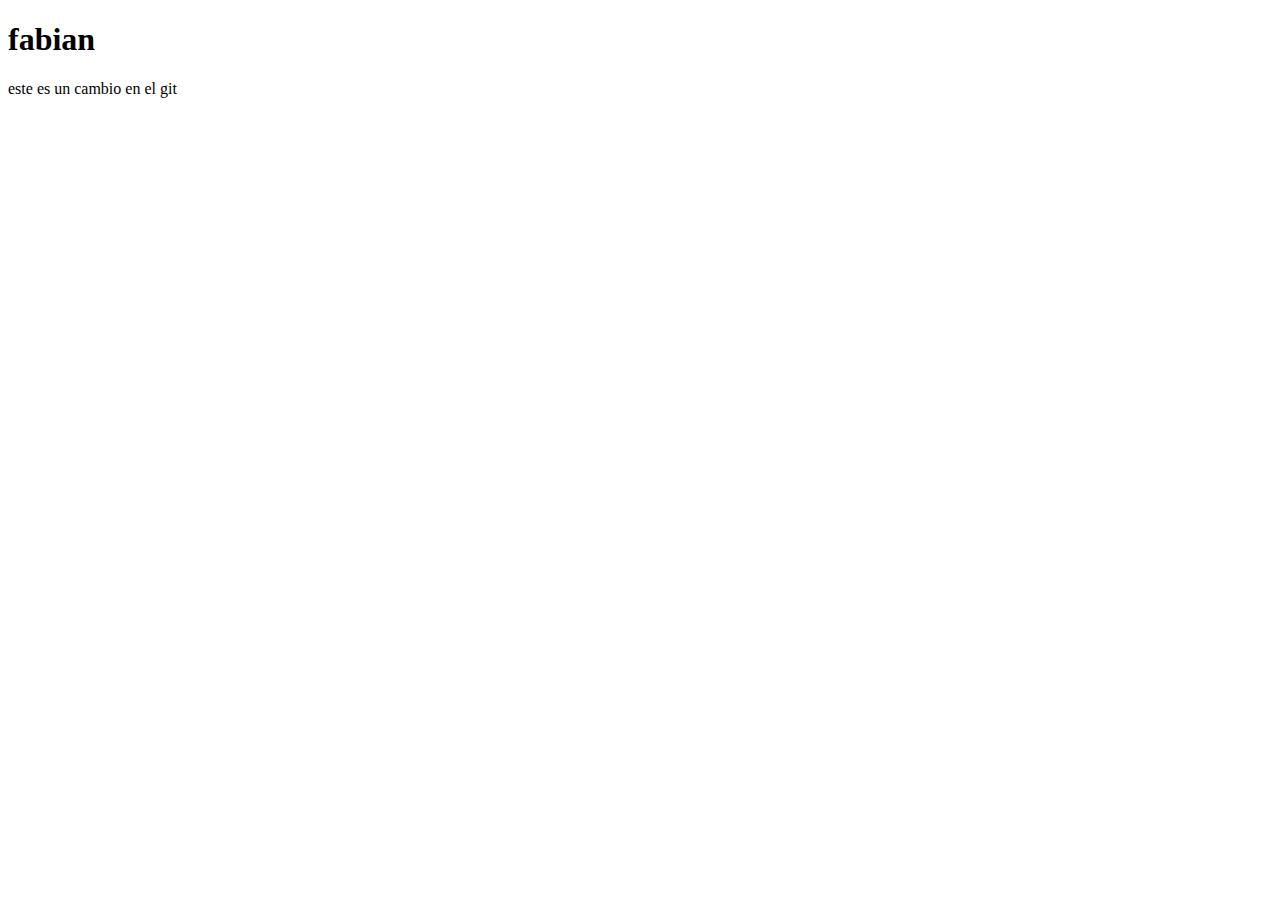
==== index.html @ eec31806 "Se cambio el titulo , un parrafo y se agrega una hoja de estilos" ====
<!DOCTYPE html>
<html lang="en">

<head>
    <meta charset="UTF-8">
    <meta name="viewport" content="width=device-width, initial-scale=1.0">
    <link rel="stylesheet" href="styles.css">
    <title>Mi portafolioss</title>
</head>

<body>
    <h1>fabian</h1>
    <p>este es un cambio en el git</p>
</body>

</html>
---- styles.css ----
* {
    margin: o;
    padding: 0;
}
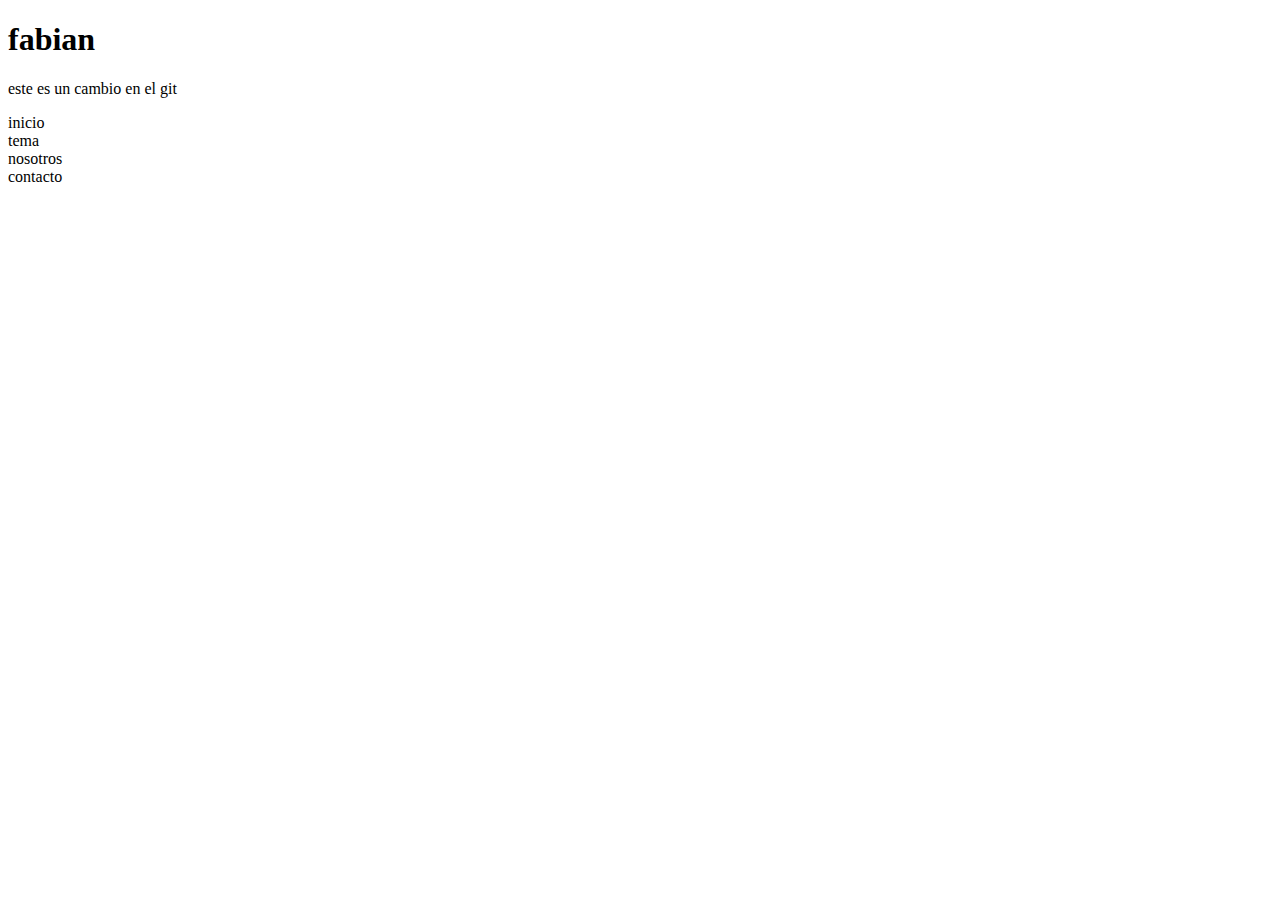
==== commit 168c063a: "se agregó la carpeta images y cambiamos el index" ====
--- a/index.html
+++ b/index.html
@@ -5,12 +5,18 @@
     <meta charset="UTF-8">
     <meta name="viewport" content="width=device-width, initial-scale=1.0">
     <link rel="stylesheet" href="styles.css">
-    <title>Mi portafolioss</title>
+    <title>Documento</title>
 </head>
 
 <body>
     <h1>fabian</h1>
     <p>este es un cambio en el git</p>
+    <ul>
+        <li>inicio</li>
+        <li>tema</li>
+        <li>nosotros</li>
+        <li>contacto</li>
+    </ul>
 </body>
 
 </html>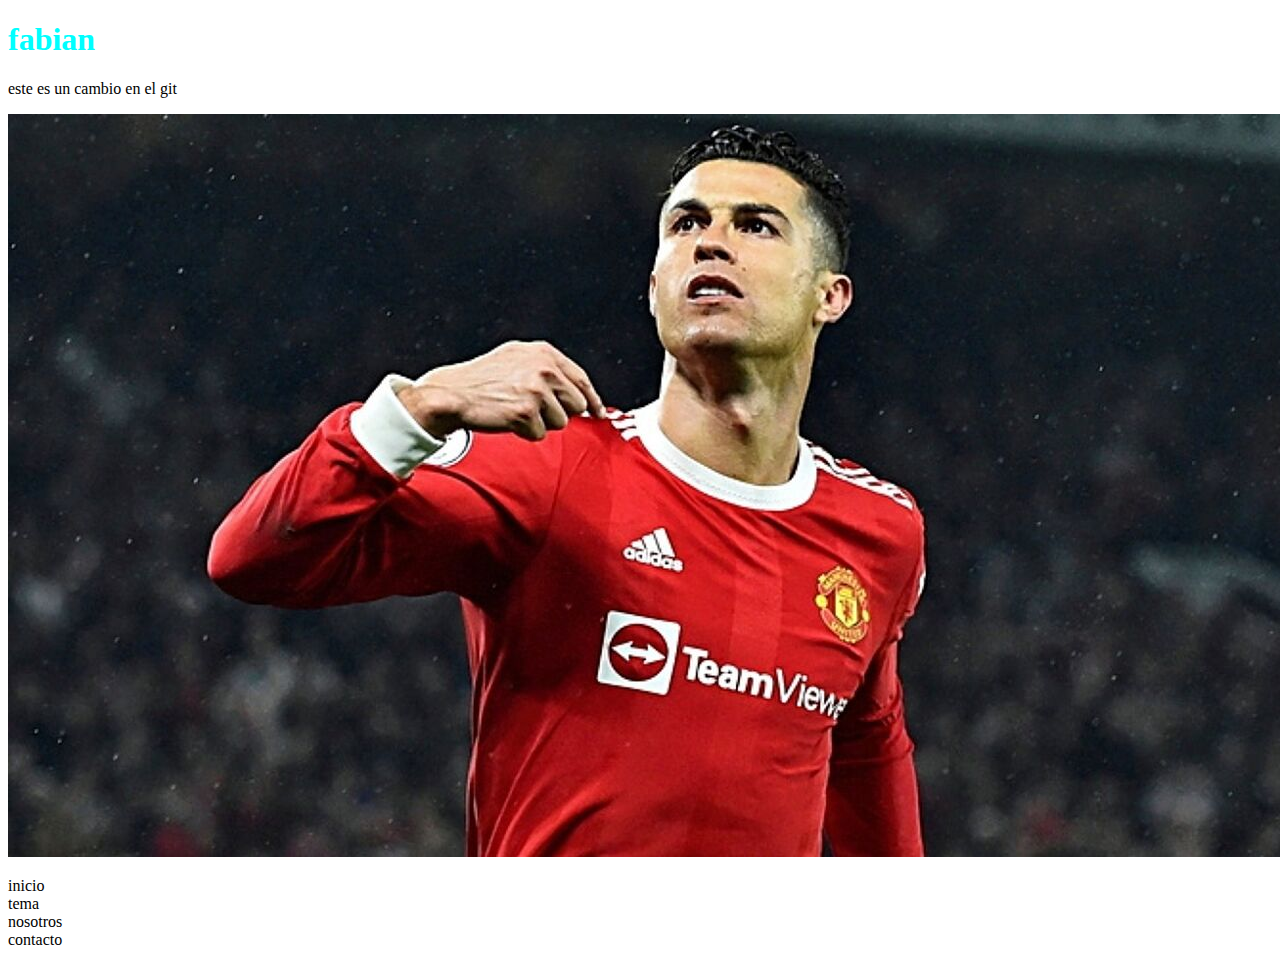
==== commit 116ba5d5: "Se agrega una imagen en el index" ====
--- a/index.html
+++ b/index.html
@@ -9,8 +9,9 @@
 </head>
 
 <body>
-    <h1>fabian</h1>
+    <h1 class="title">fabian</h1>
     <p>este es un cambio en el git</p>
+    <img src="/images/16587835302229.jpg" alt="cr7">
     <ul>
         <li>inicio</li>
         <li>tema</li>
--- a/styles.css
+++ b/styles.css
@@ -1,4 +1,8 @@
 * {
     margin: o;
     padding: 0;
+}
+
+h1 {
+    color: aqua;
 }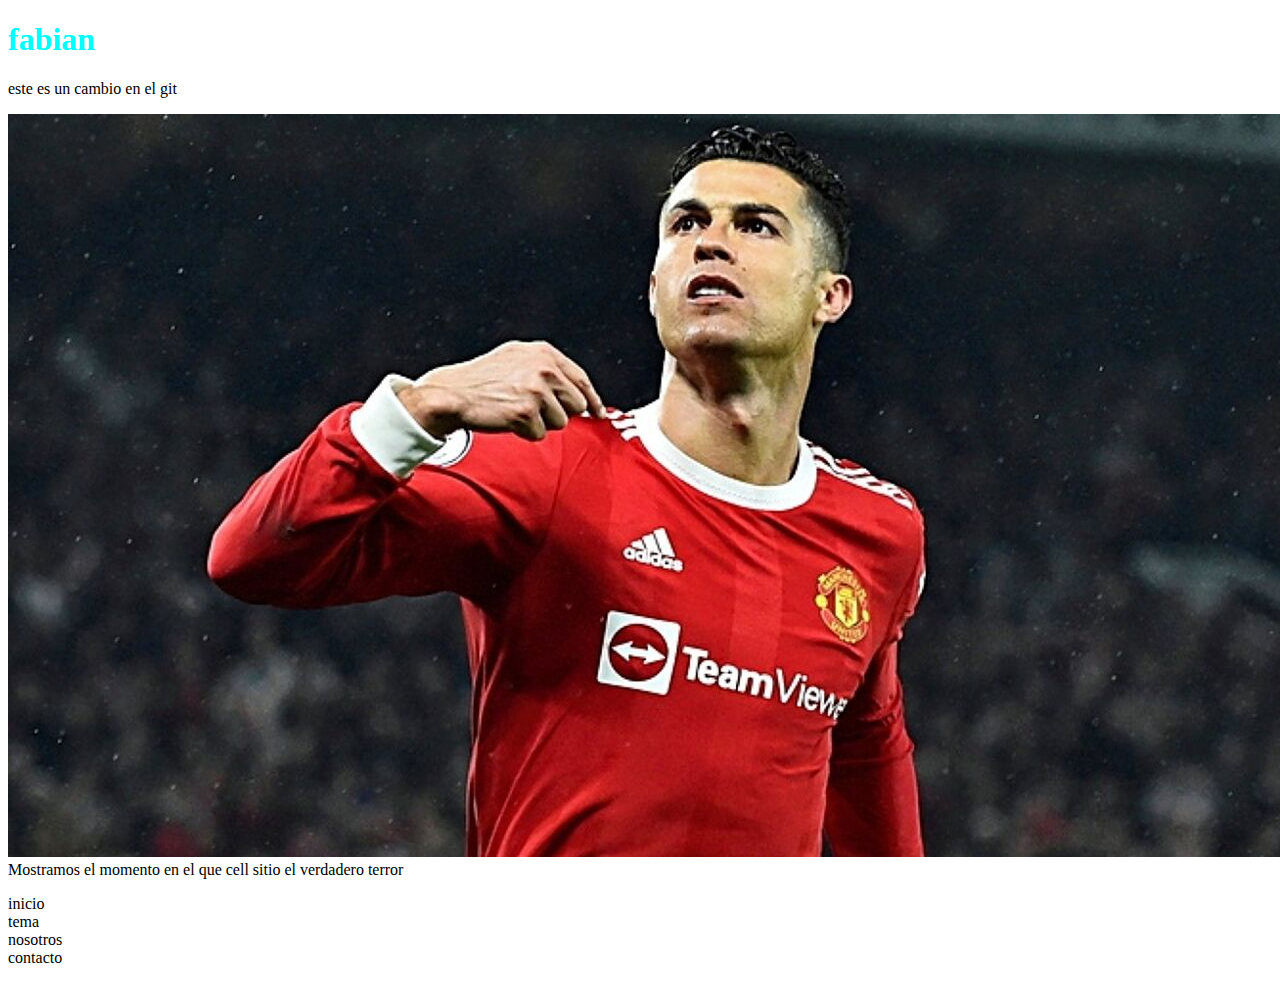
==== commit fefbdbaf: "agregamos una cita al index" ====
--- a/index.html
+++ b/index.html
@@ -12,6 +12,7 @@
     <h1 class="title">fabian</h1>
     <p>este es un cambio en el git</p>
     <img src="/images/16587835302229.jpg" alt="cr7">
+    <span>Mostramos el momento en el que cell sitio el verdadero terror</span>
     <ul>
         <li>inicio</li>
         <li>tema</li>
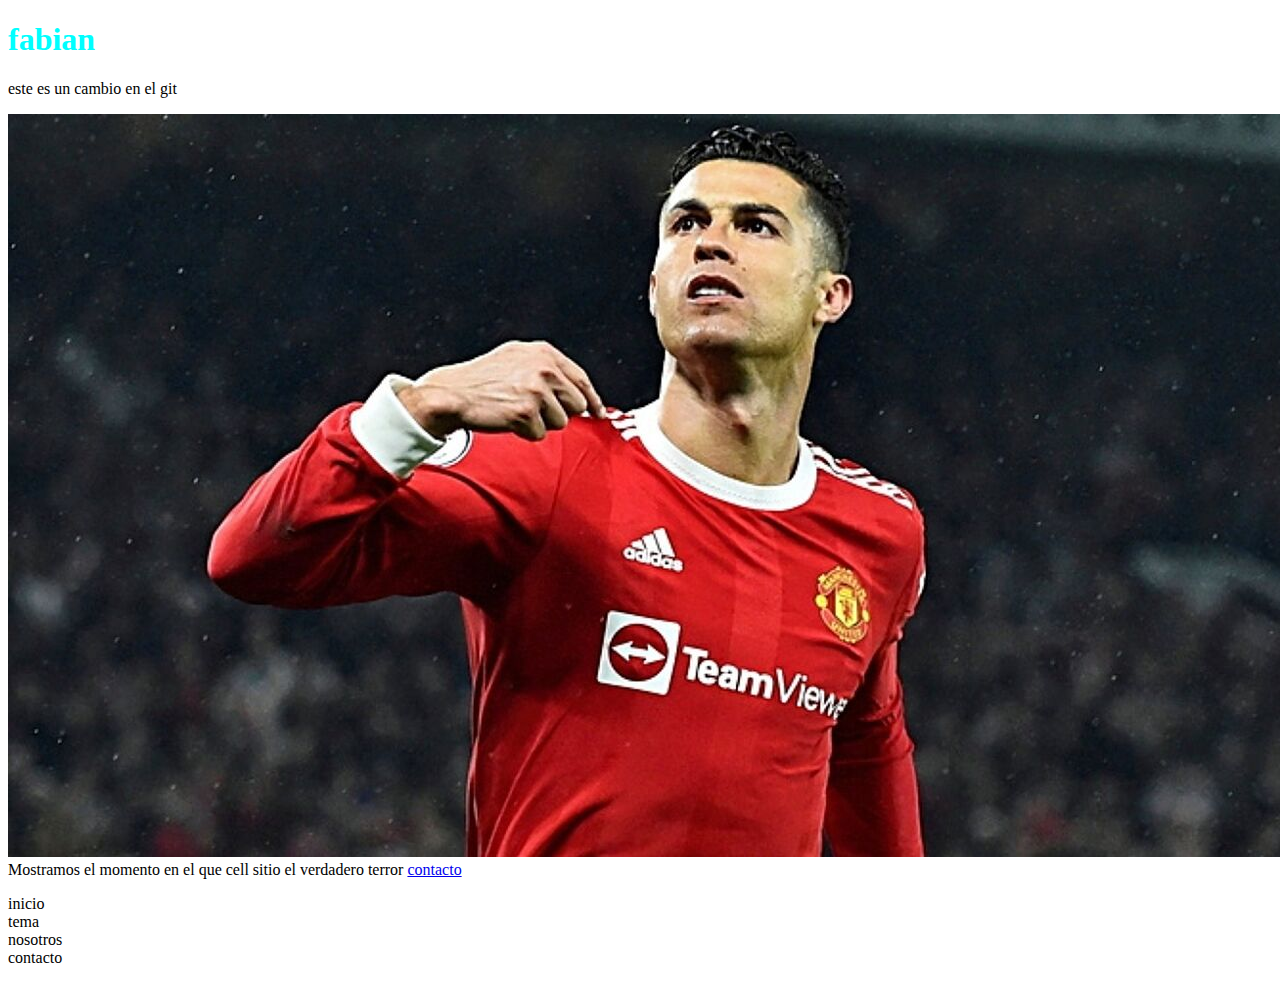
==== commit 6071faa6: "Agregamos el formulario de contacto" ====
--- a/index.html
+++ b/index.html
@@ -13,6 +13,7 @@
     <p>este es un cambio en el git</p>
     <img src="/images/16587835302229.jpg" alt="cr7">
     <span>Mostramos el momento en el que cell sitio el verdadero terror</span>
+    <a href="/contact.html">contacto</a>
     <ul>
         <li>inicio</li>
         <li>tema</li>
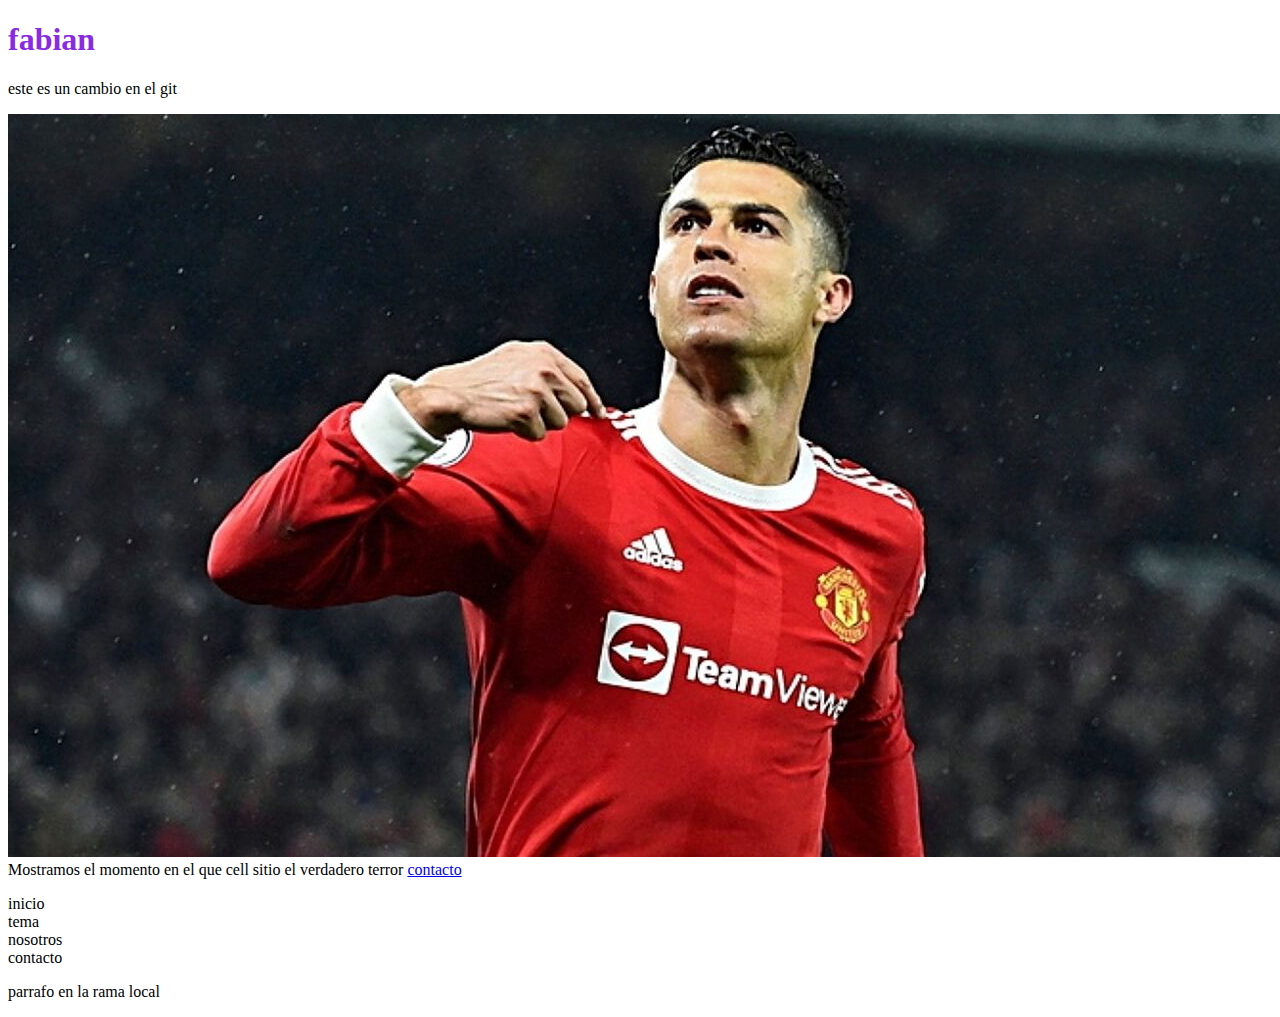
==== commit a26d2230: "Primer commit para subir a GitHub" ====
--- a/index.html
+++ b/index.html
@@ -20,6 +20,9 @@
         <li>nosotros</li>
         <li>contacto</li>
     </ul>
+    <div>
+        <p>parrafo en la rama local</p>
+    </div>
 </body>
 
 </html>--- a/styles.css
+++ b/styles.css
@@ -4,5 +4,5 @@
 }
 
 h1 {
-    color: aqua;
+    color: blueviolet;
 }